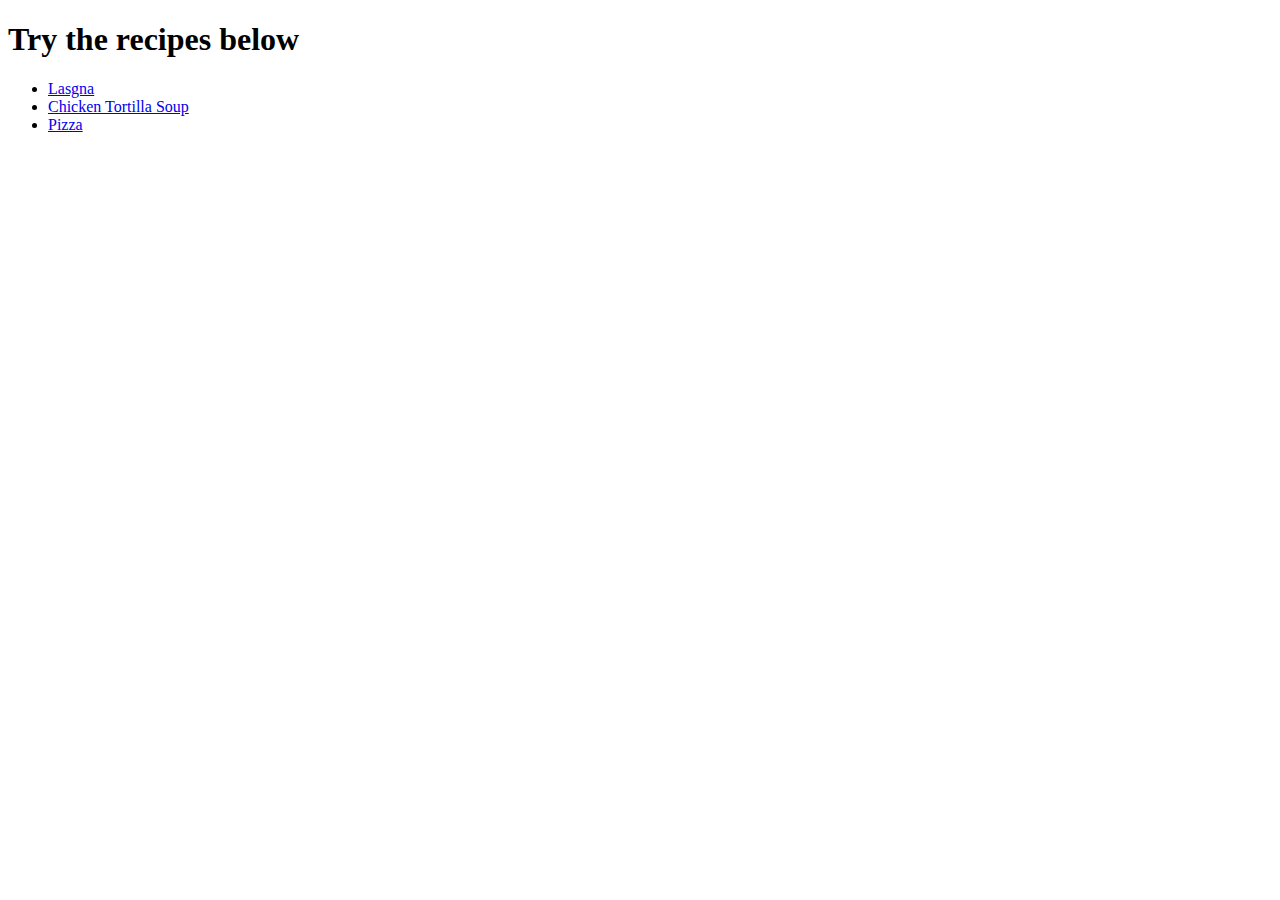
==== index.html @ 26be49d5 "creating a list of recipes" ====
<!DOCTYPE html>
<meta lang="en"></meta>
<head>
    <link rel="stylesheet" href="styles.css">
</head>
<body>
   <h1> Try the recipes below </h1>
   <ul>
       <li> <a href="recipes/lasgna.html">Lasgna</a> </li>
       <li> <a href="recipes/soup.html">Chicken Tortilla Soup</a> </li>
       <li><a href="recipes/pizza.html">Pizza</a> </li>
    </ul>
</body>
---- styles.css ----
.image-width {
    width: 200px;
}
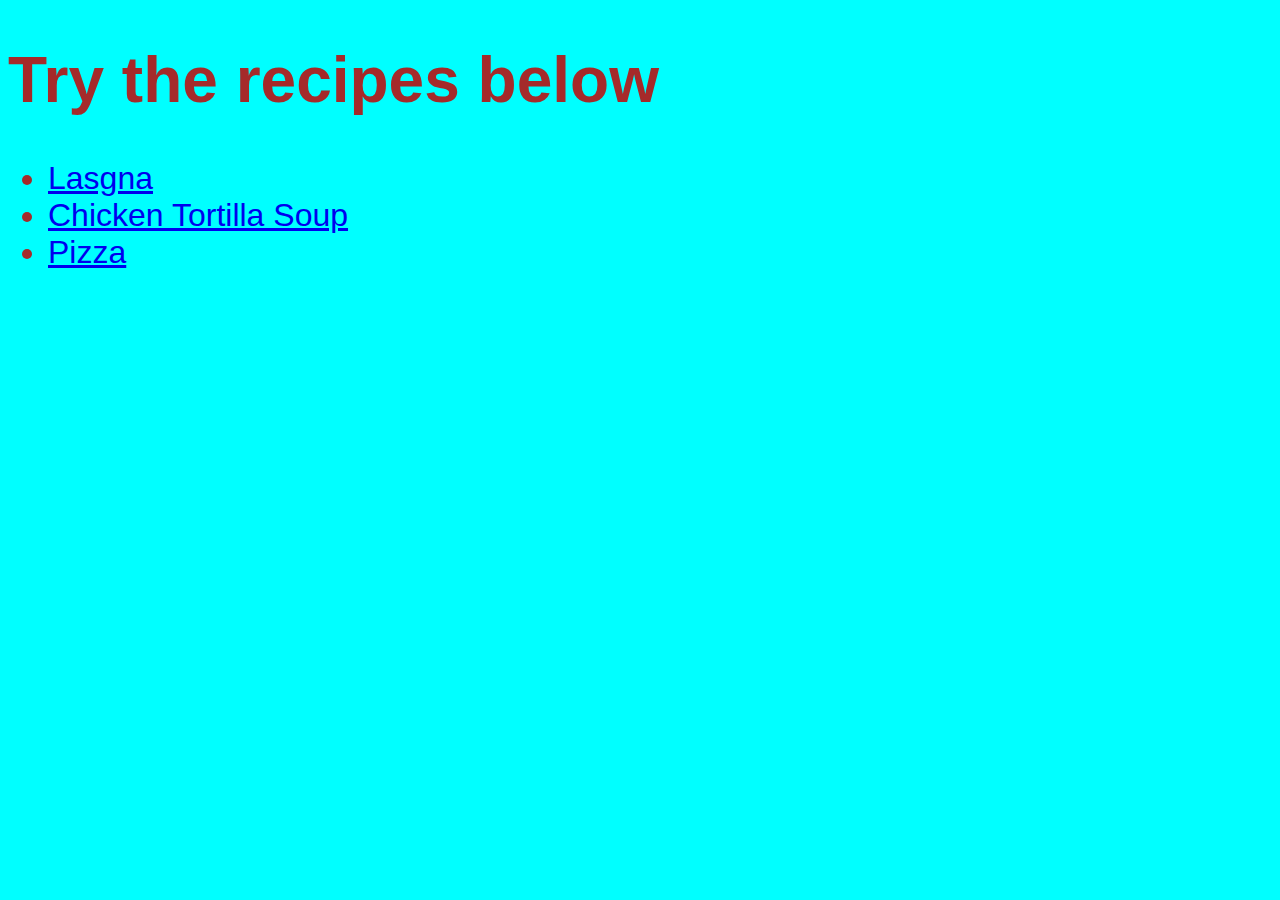
==== commit 8d6c73cf: "test commit" ====
--- a/index.html
+++ b/index.html
@@ -7,7 +7,7 @@
    <h1> Try the recipes below </h1>
    <ul>
        <li> <a href="recipes/lasgna.html">Lasgna</a> </li>
-       <li> <a href="recipes/soup.html">Chicken Tortilla Soup</a> </li>
+       <li> <a href="recipes/soup.html">Chicken Tortilla Soup </a> </li>
        <li><a href="recipes/pizza.html">Pizza</a> </li>
     </ul>
 </body>--- a/styles.css
+++ b/styles.css
@@ -1,3 +1,14 @@
 .image-width {
     width: 200px;
+}
+
+/* color, background color, typography properties,  */
+
+head,
+body
+ {
+    background-color: aqua;
+    color: brown;
+    font-family: 'Segoe UI', Tahoma, Geneva, Verdana, sans-serif;
+    font-size: 2rem ;
 }